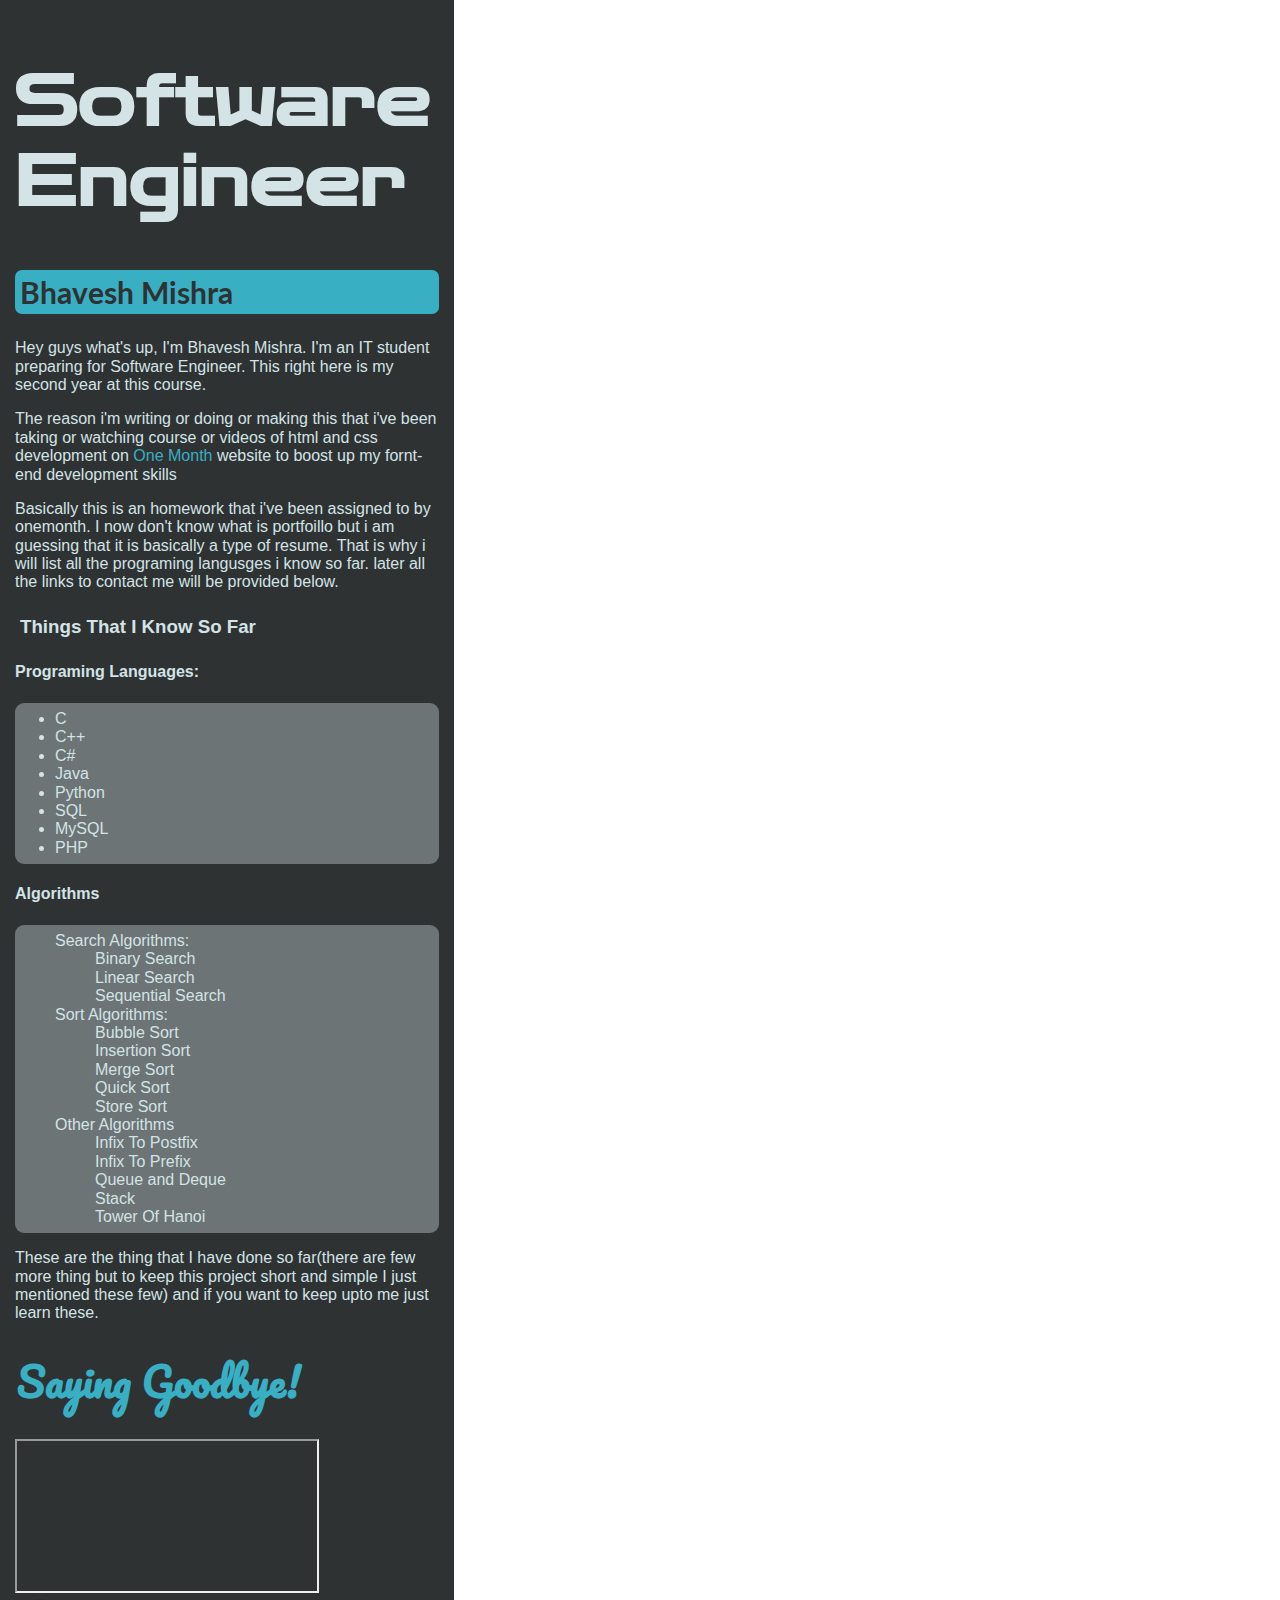
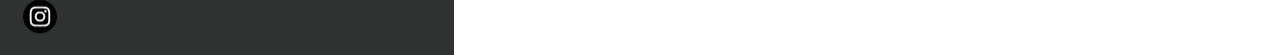
==== index.html @ 86bb943e "Update index.html" ====
<!DOCTYPE html>
<html lang="en" dir="ltr">
  <head>
    <meta charset="utf-8">
    <title>Software Engineer</title>
    <link rel="stylesheet" href="css/normalize.css">
    <link rel="stylesheet" href="css/style.css">
    <link href="https://fonts.googleapis.com/css2?family=Zen+Dots&display=swap" rel="stylesheet">
    <link href="https://fonts.googleapis.com/css2?family=Lato&display=swap" rel="stylesheet">
    <link href="https://fonts.googleapis.com/css2?family=Pacifico&display=swap" rel="stylesheet">
  </head>
  <body>
    <div id="container">
      <h1>Software Engineer</h1>
      <h2>Bhavesh Mishra</h2>
      <p>Hey guys what's up, I'm Bhavesh Mishra. I'm an IT student preparing for Software Engineer. This right here is my second year at this course.</p>
      <p>The reason i'm writing or doing or making this that i've been taking or watching course or videos of html and css development on <a href="https://onemonth.com/courses/html/" target="_blank">One Month</a> website to boost up my fornt-end development skills</p>
      <p>Basically this is an homework that i've been assigned to by onemonth. I now don't know what is portfoillo but i am guessing that it is basically a type of resume. That is why i will list all the programing langusges i know so far. later all the links to contact me will be provided below.</p>
      <h3>Things That I Know So Far</h3>
      <h4>Programing Languages:</h4>
      <ul>
        <li>C</li>
        <li>C++</li>
        <li>C#</li>
        <li>Java</li>
        <li>Python</li>
        <li>SQL</li>
        <li>MySQL</li>
        <li>PHP</li>
      </ul>
      <h4>Algorithms</h4>
      <ul>

        <dl class="dsa">
          <dt>Search Algorithms:</dt>
          <dd>Binary Search</dd>
          <dd>Linear Search</dd>
          <dd>Sequential Search</dd>
          <dt>Sort Algorithms:</dt>
          <dd>Bubble Sort</dd>
          <dd>Insertion Sort</dd>
          <dd>Merge Sort</dd>
          <dd>Quick Sort</dd>
          <dd>Store Sort</dd>
          <dt>Other Algorithms</dt>
          <dd>Infix To Postfix</dd>
          <dd>Infix To Prefix</dd>
          <dd>Queue and Deque</dd>
          <dd>Stack</dd>
          <dd>Tower Of Hanoi</dd>
        </dl>
      </ul>
      <p>These are the thing that I have done so far(there are few more thing but to keep this project short and simple I just mentioned these few) and if you want to keep upto me just learn these.</p>
      <h2 id="bye">Saying Goodbye!</h2>
      <iframe src="https://www.youtube.com/embed/RgKAFK5djSk"></iframe>
      <br>
      <a href="https://www.instagram.com/bhavesh7.9/" target="_blank">
      <img src="images/ins.png" alt="Instagram" width="50px"></a>
    </div>
  </body>
</html>
---- css/style.css ----
body{
  background: url('../images/image2.jpg');
  background-position: center;
  background-attachment: fixed;
  -webkit-background-size: cover;
  -moz-background-size: cover;
  -o-background-size: cover;
  background-size: cover;
}
#container{
  background: #2E3233;
  width: 424px;
  color:#D3E3E6;
  padding:15px;
}
h1{
  font-family: 'Zen Dots', cursive;
  font-size: 70px;
  color:#D3E3E6;
}
h2{
  font-family: 'Lato', sans-serif;
  font-size: 30px;
  background:#39AFC4;
  border-radius: 7px;
  color: #2E3233;
  padding: 5px;
}
a{
  color:#39AFC4;
  text-decoration: none;
}
h3{
  background:#2E3233;
  padding:5px;
  color:#D3E3E6;
  border-radius: 5px;
}
ul{
  background:#6C7475;
  color:#D3E3E6;
  border-radius: 9px;
  padding-top:7px;
  padding-bottom: 7px;
}
#bye{
  font-family: 'Pacifico', cursive;
  font-size: 40px;
  padding: 2px;
  background: #2E3233;
  color: #39AFC4;
}
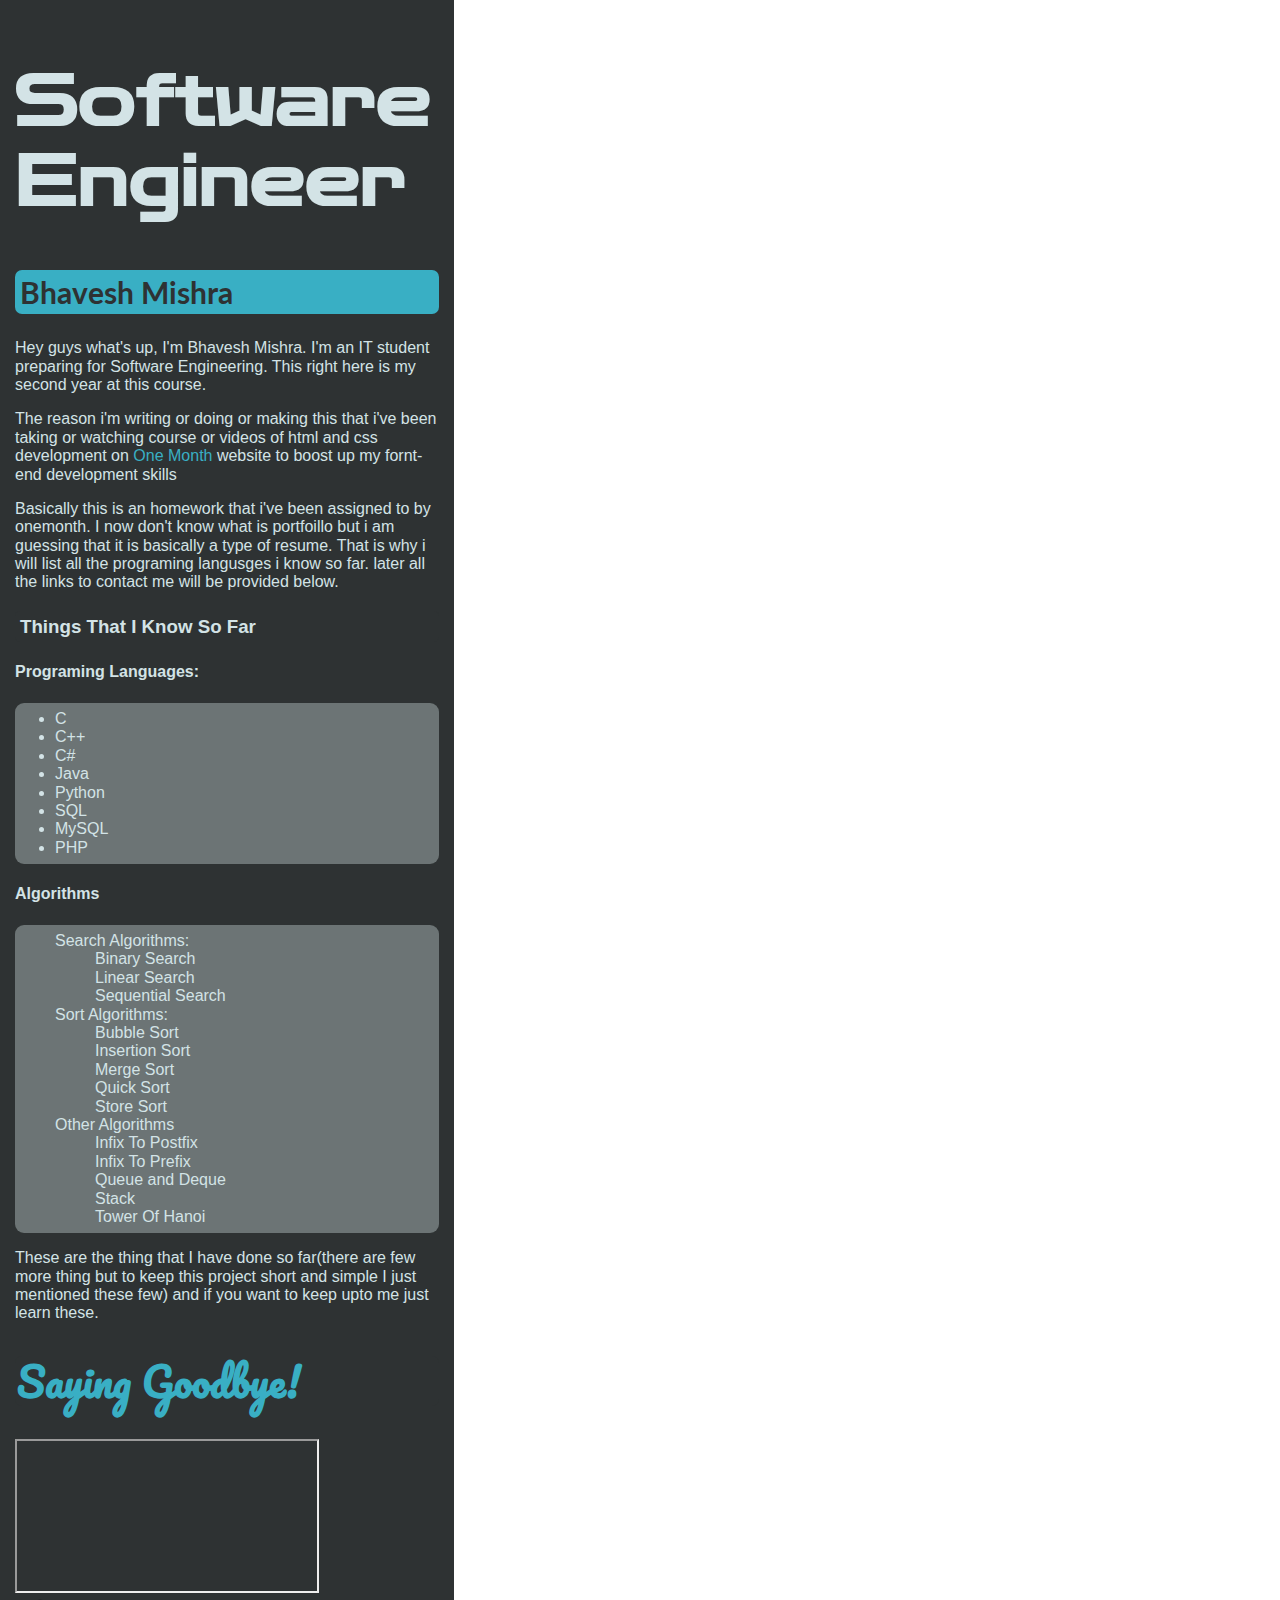
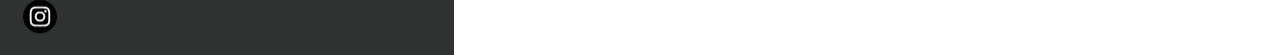
==== commit 266ba972: "Update index.html" ====
--- a/index.html
+++ b/index.html
@@ -13,7 +13,7 @@
     <div id="container">
       <h1>Software Engineer</h1>
       <h2>Bhavesh Mishra</h2>
-      <p>Hey guys what's up, I'm Bhavesh Mishra. I'm an IT student preparing for Software Engineer. This right here is my second year at this course.</p>
+      <p>Hey guys what's up, I'm Bhavesh Mishra. I'm an IT student preparing for Software Engineering. This right here is my second year at this course.</p>
       <p>The reason i'm writing or doing or making this that i've been taking or watching course or videos of html and css development on <a href="https://onemonth.com/courses/html/" target="_blank">One Month</a> website to boost up my fornt-end development skills</p>
       <p>Basically this is an homework that i've been assigned to by onemonth. I now don't know what is portfoillo but i am guessing that it is basically a type of resume. That is why i will list all the programing langusges i know so far. later all the links to contact me will be provided below.</p>
       <h3>Things That I Know So Far</h3>
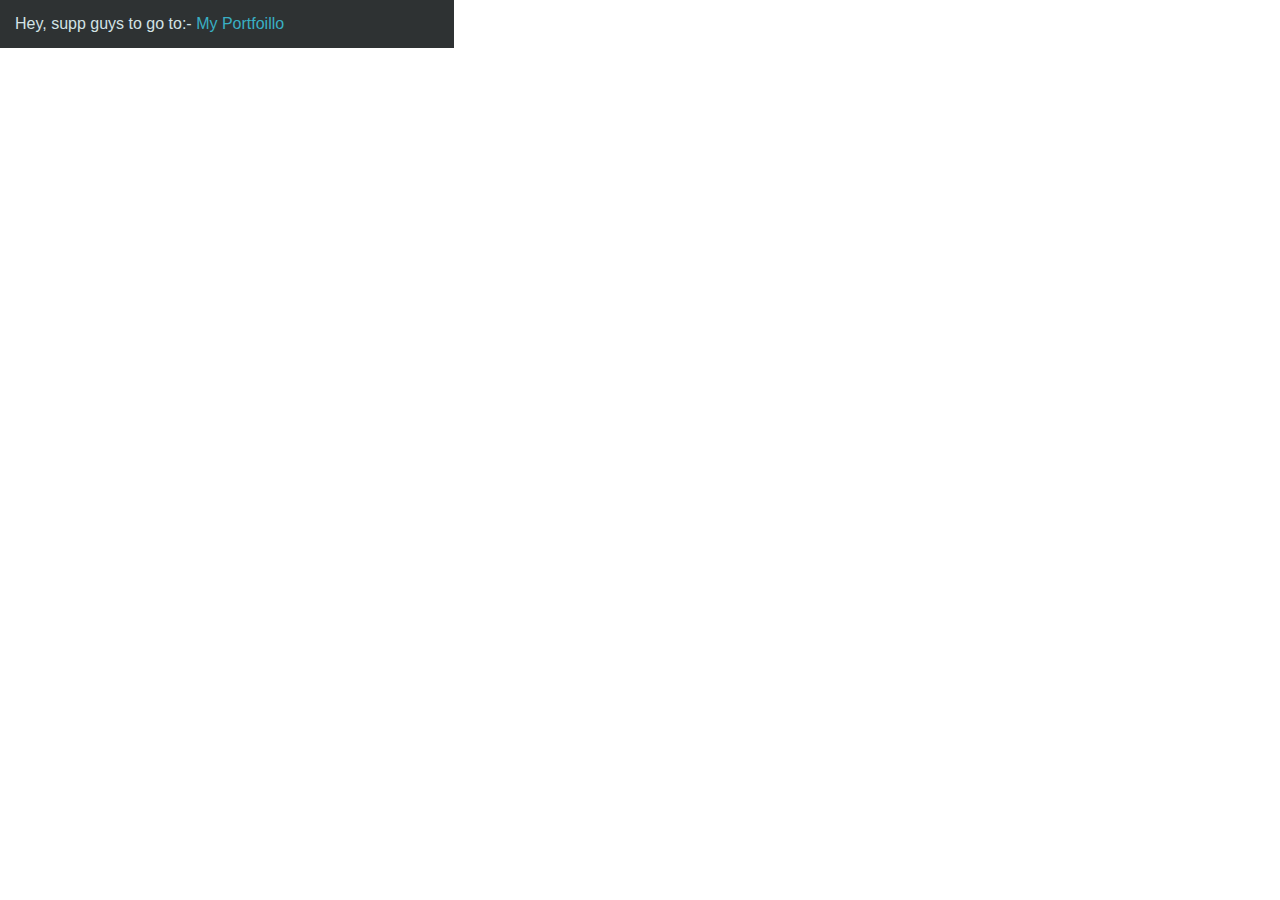
==== commit 8ae1fa5a: "Update index.html" ====
--- a/index.html
+++ b/index.html
@@ -11,51 +11,8 @@
   </head>
   <body>
     <div id="container">
-      <h1>Software Engineer</h1>
-      <h2>Bhavesh Mishra</h2>
-      <p>Hey guys what's up, I'm Bhavesh Mishra. I'm an IT student preparing for Software Engineering. This right here is my second year at this course.</p>
-      <p>The reason i'm writing or doing or making this that i've been taking or watching course or videos of html and css development on <a href="https://onemonth.com/courses/html/" target="_blank">One Month</a> website to boost up my fornt-end development skills</p>
-      <p>Basically this is an homework that i've been assigned to by onemonth. I now don't know what is portfoillo but i am guessing that it is basically a type of resume. That is why i will list all the programing langusges i know so far. later all the links to contact me will be provided below.</p>
-      <h3>Things That I Know So Far</h3>
-      <h4>Programing Languages:</h4>
-      <ul>
-        <li>C</li>
-        <li>C++</li>
-        <li>C#</li>
-        <li>Java</li>
-        <li>Python</li>
-        <li>SQL</li>
-        <li>MySQL</li>
-        <li>PHP</li>
-      </ul>
-      <h4>Algorithms</h4>
-      <ul>
-
-        <dl class="dsa">
-          <dt>Search Algorithms:</dt>
-          <dd>Binary Search</dd>
-          <dd>Linear Search</dd>
-          <dd>Sequential Search</dd>
-          <dt>Sort Algorithms:</dt>
-          <dd>Bubble Sort</dd>
-          <dd>Insertion Sort</dd>
-          <dd>Merge Sort</dd>
-          <dd>Quick Sort</dd>
-          <dd>Store Sort</dd>
-          <dt>Other Algorithms</dt>
-          <dd>Infix To Postfix</dd>
-          <dd>Infix To Prefix</dd>
-          <dd>Queue and Deque</dd>
-          <dd>Stack</dd>
-          <dd>Tower Of Hanoi</dd>
-        </dl>
-      </ul>
-      <p>These are the thing that I have done so far(there are few more thing but to keep this project short and simple I just mentioned these few) and if you want to keep upto me just learn these.</p>
-      <h2 id="bye">Saying Goodbye!</h2>
-      <iframe src="https://www.youtube.com/embed/RgKAFK5djSk"></iframe>
-      <br>
-      <a href="https://www.instagram.com/bhavesh7.9/" target="_blank">
-      <img src="images/ins.png" alt="Instagram" width="50px"></a>
+      Hey, supp guys to go to:-
+      <a href="https://bhavesh-7.github.io/myPortfoillo/" target="_blank">My Portfoillo</a>
     </div>
   </body>
 </html>
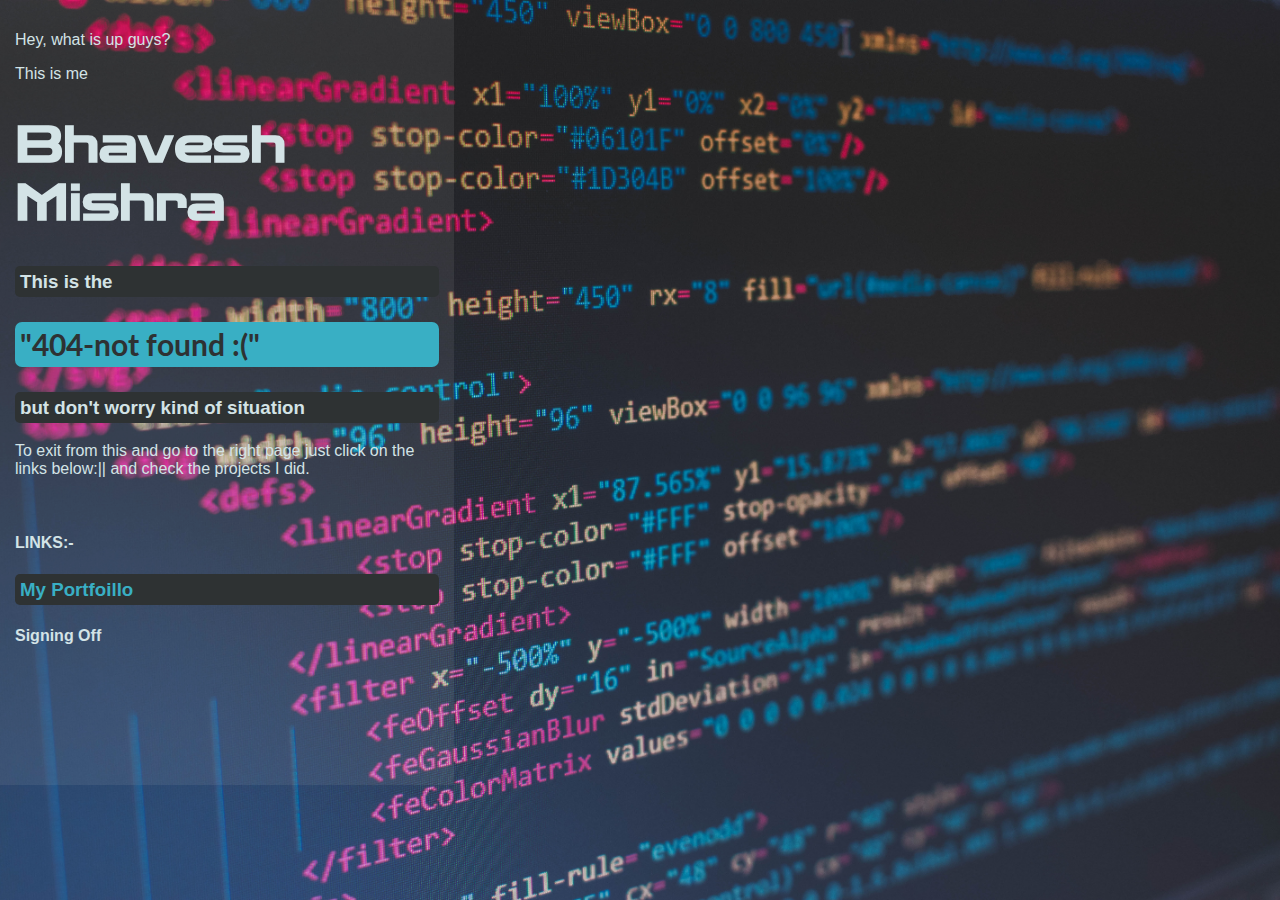
==== commit a443ef29: "added links" ====
--- a/index.html
+++ b/index.html
@@ -2,7 +2,7 @@
 <html lang="en" dir="ltr">
   <head>
     <meta charset="utf-8">
-    <title>Software Engineer</title>
+    <title>404-but found:?</title>
     <link rel="stylesheet" href="css/normalize.css">
     <link rel="stylesheet" href="css/style.css">
     <link href="https://fonts.googleapis.com/css2?family=Zen+Dots&display=swap" rel="stylesheet">
@@ -11,8 +11,14 @@
   </head>
   <body>
     <div id="container">
-      Hey, supp guys to go to:-
-      <a href="https://bhavesh-7.github.io/myPortfoillo/" target="_blank">My Portfoillo</a>
+      <p>Hey, what is up guys?</p>
+      <p>This is me <h1>Bhavesh Mishra</h1></p>
+      <h3>This is the</h3> <h2>"404-not found :("</h2> <h3>but don't worry kind of situation</h3>
+      <p>To exit from this and go to the right page just click on the links below:|| and check the projects I did.</p>
+      <br>
+      <h4>LINKS:-</h4>
+      <a href="https://bhavesh-7.github.io/myPortfoillo/" target="_blank"><h3 id="link">My Portfoillo</h3></a>
+      <h4>Signing Off</h4>
     </div>
   </body>
 </html>
--- a/css/style.css
+++ b/css/style.css
@@ -1,5 +1,5 @@
 body{
-  background: url('../images/image2.jpg');
+  background: url('../images/image3.jpg');
   background-position: center;
   background-attachment: fixed;
   -webkit-background-size: cover;
@@ -8,14 +8,15 @@
   background-size: cover;
 }
 #container{
-  background: #2E3233;
+  background: rgba(195, 195, 195, 0.1);
   width: 424px;
+  height: 755px;
   color:#D3E3E6;
   padding:15px;
 }
 h1{
   font-family: 'Zen Dots', cursive;
-  font-size: 70px;
+  font-size: 50px;
   color:#D3E3E6;
 }
 h2{
@@ -26,6 +27,11 @@
   color: #2E3233;
   padding: 5px;
 }
+#link{
+  padding:5px;
+  color:#39AFC4;
+  border-radius: 5px;
+}
 a{
   color:#39AFC4;
   text-decoration: none;
@@ -34,6 +40,11 @@
   background:#2E3233;
   padding:5px;
   color:#D3E3E6;
+  border-radius: 5px;
+}
+#link{
+  padding:5px;
+  color:#39AFC4;
   border-radius: 5px;
 }
 ul{
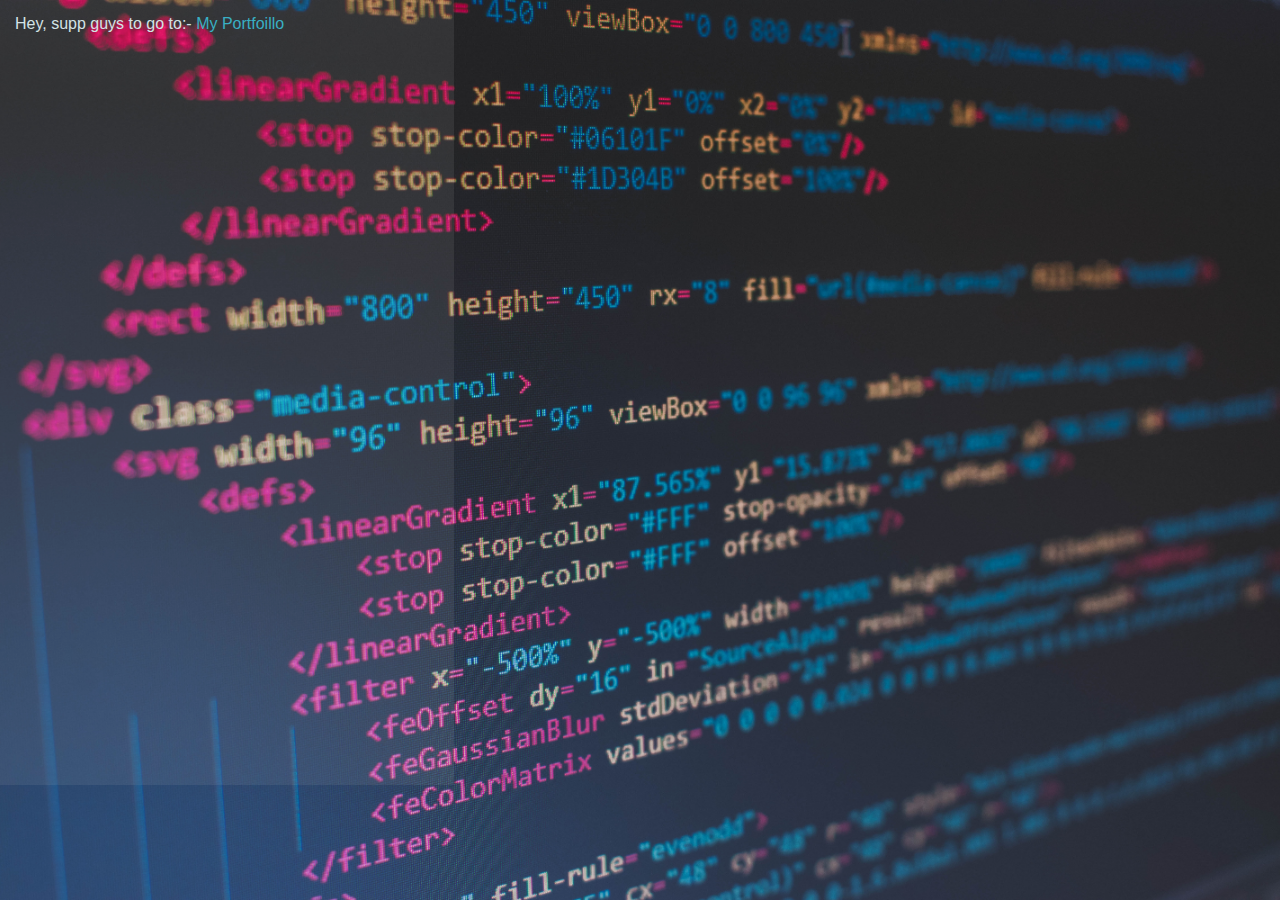
==== commit 944b602d: "Merge branch 'main' of https://github.com/bhavesh-7/bhavesh-7.github.io" ====
--- a/index.html
+++ b/index.html
@@ -2,7 +2,7 @@
 <html lang="en" dir="ltr">
   <head>
     <meta charset="utf-8">
-    <title>404-but found:?</title>
+    <title>Software Engineer</title>
     <link rel="stylesheet" href="css/normalize.css">
     <link rel="stylesheet" href="css/style.css">
     <link href="https://fonts.googleapis.com/css2?family=Zen+Dots&display=swap" rel="stylesheet">
@@ -11,14 +11,8 @@
   </head>
   <body>
     <div id="container">
-      <p>Hey, what is up guys?</p>
-      <p>This is me <h1>Bhavesh Mishra</h1></p>
-      <h3>This is the</h3> <h2>"404-not found :("</h2> <h3>but don't worry kind of situation</h3>
-      <p>To exit from this and go to the right page just click on the links below:|| and check the projects I did.</p>
-      <br>
-      <h4>LINKS:-</h4>
-      <a href="https://bhavesh-7.github.io/myPortfoillo/" target="_blank"><h3 id="link">My Portfoillo</h3></a>
-      <h4>Signing Off</h4>
+      Hey, supp guys to go to:-
+      <a href="https://bhavesh-7.github.io/myPortfoillo/" target="_blank">My Portfoillo</a>
     </div>
   </body>
 </html>
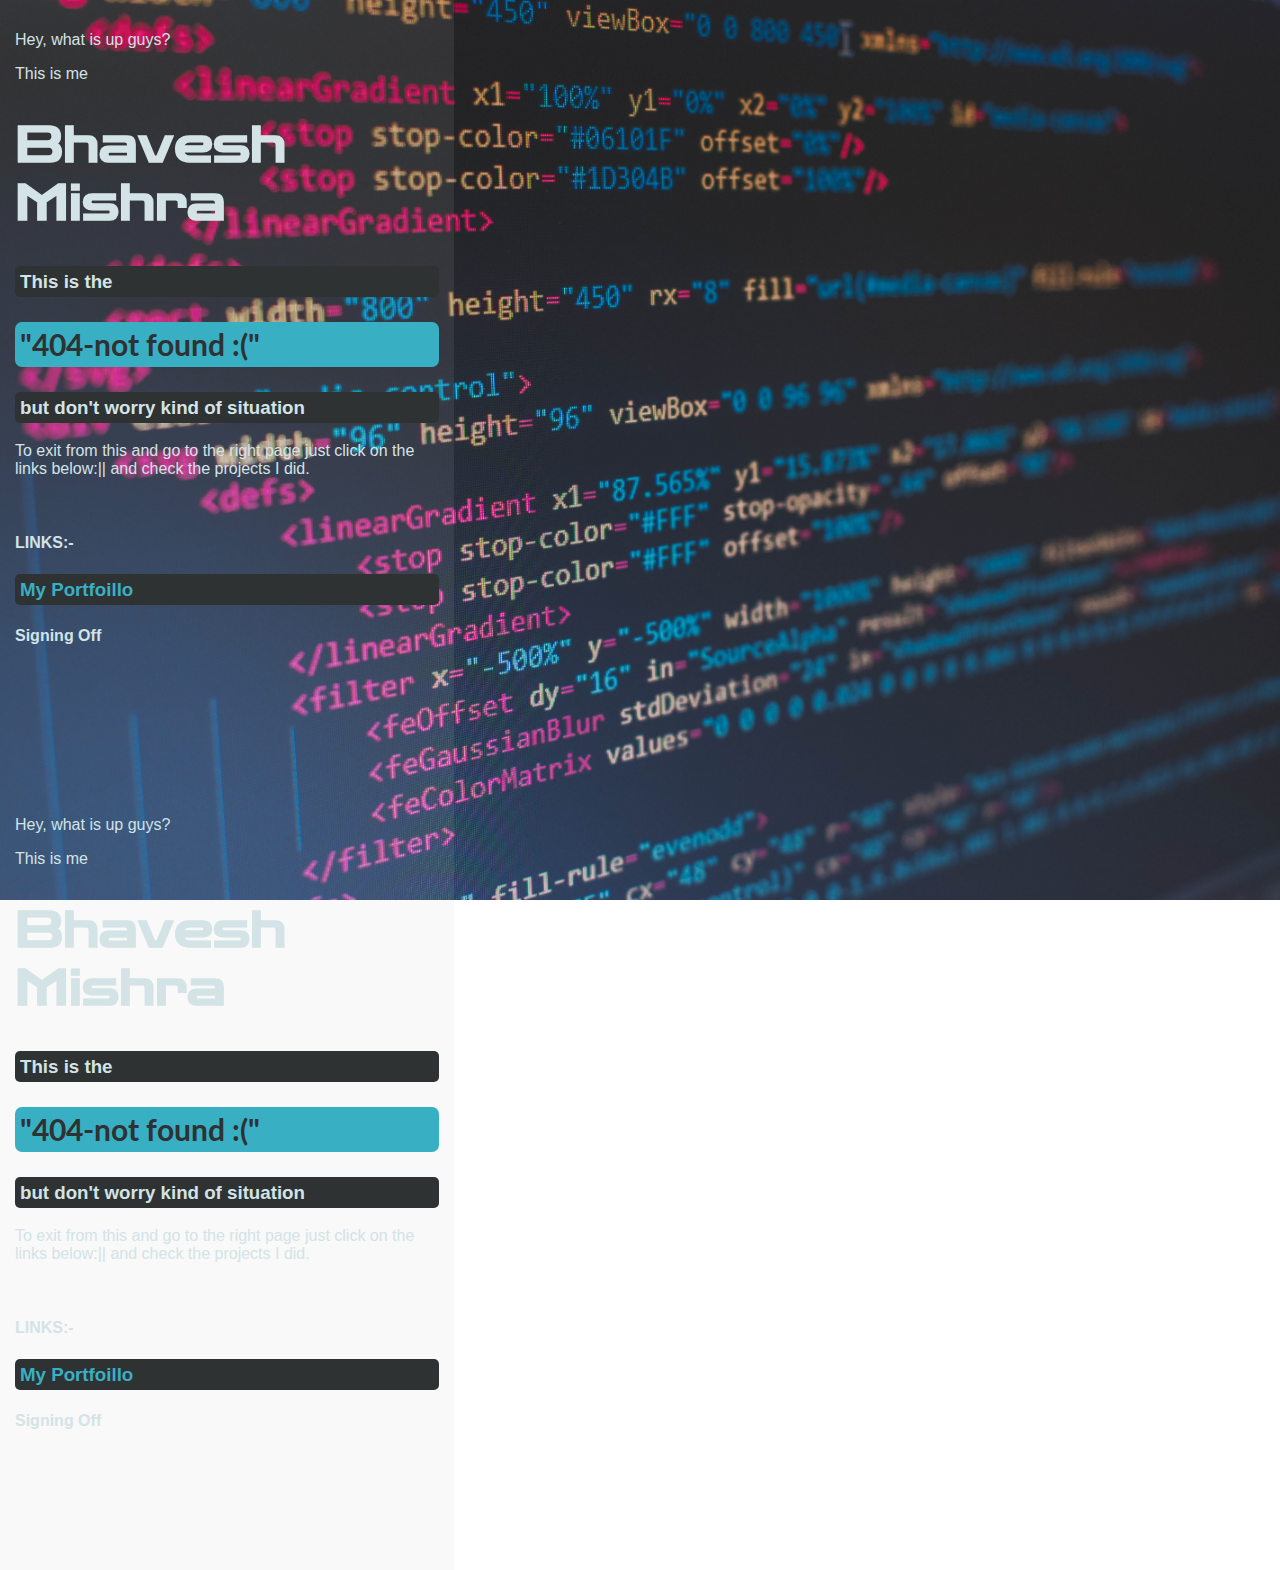
==== commit 6566684f: "Update index.html" ====
--- a/index.html
+++ b/index.html
@@ -2,7 +2,7 @@
 <html lang="en" dir="ltr">
   <head>
     <meta charset="utf-8">
-    <title>Software Engineer</title>
+    <title>404-but found:?</title>
     <link rel="stylesheet" href="css/normalize.css">
     <link rel="stylesheet" href="css/style.css">
     <link href="https://fonts.googleapis.com/css2?family=Zen+Dots&display=swap" rel="stylesheet">
@@ -11,8 +11,37 @@
   </head>
   <body>
     <div id="container">
-      Hey, supp guys to go to:-
-      <a href="https://bhavesh-7.github.io/myPortfoillo/" target="_blank">My Portfoillo</a>
+      <p>Hey, what is up guys?</p>
+      <p>This is me <h1>Bhavesh Mishra</h1></p>
+      <h3>This is the</h3> <h2>"404-not found :("</h2> <h3>but don't worry kind of situation</h3>
+      <p>To exit from this and go to the right page just click on the links below:|| and check the projects I did.</p>
+      <br>
+      <h4>LINKS:-</h4>
+      <a href="https://bhavesh-7.github.io/myPortfoillo/" target="_blank"><h3 id="link">My Portfoillo</h3></a>
+      <h4>Signing Off</h4>
+    </div>
+  </body>
+</html><!DOCTYPE html>
+<html lang="en" dir="ltr">
+  <head>
+    <meta charset="utf-8">
+    <title>404-but found:?</title>
+    <link rel="stylesheet" href="css/normalize.css">
+    <link rel="stylesheet" href="css/style.css">
+    <link href="https://fonts.googleapis.com/css2?family=Zen+Dots&display=swap" rel="stylesheet">
+    <link href="https://fonts.googleapis.com/css2?family=Lato&display=swap" rel="stylesheet">
+    <link href="https://fonts.googleapis.com/css2?family=Pacifico&display=swap" rel="stylesheet">
+  </head>
+  <body>
+    <div id="container">
+      <p>Hey, what is up guys?</p>
+      <p>This is me <h1>Bhavesh Mishra</h1></p>
+      <h3>This is the</h3> <h2>"404-not found :("</h2> <h3>but don't worry kind of situation</h3>
+      <p>To exit from this and go to the right page just click on the links below:|| and check the projects I did.</p>
+      <br>
+      <h4>LINKS:-</h4>
+      <a href="https://bhavesh-7.github.io/myPortfoillo/" target="_blank"><h3 id="link">My Portfoillo</h3></a>
+      <h4>Signing Off</h4>
     </div>
   </body>
 </html>
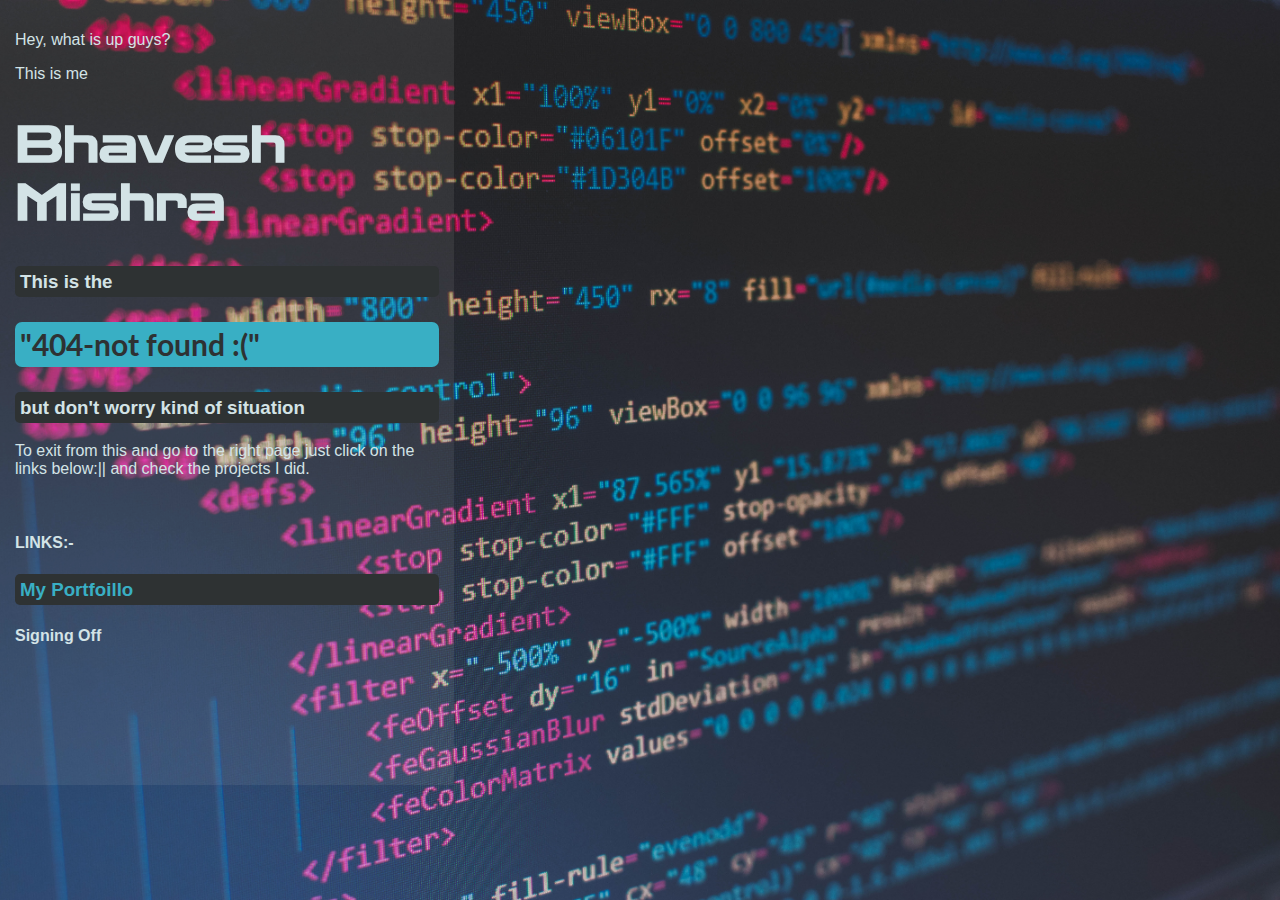
==== commit dbda0dae: "Update index.html" ====
--- a/index.html
+++ b/index.html
@@ -21,27 +21,3 @@
       <h4>Signing Off</h4>
     </div>
   </body>
-</html><!DOCTYPE html>
-<html lang="en" dir="ltr">
-  <head>
-    <meta charset="utf-8">
-    <title>404-but found:?</title>
-    <link rel="stylesheet" href="css/normalize.css">
-    <link rel="stylesheet" href="css/style.css">
-    <link href="https://fonts.googleapis.com/css2?family=Zen+Dots&display=swap" rel="stylesheet">
-    <link href="https://fonts.googleapis.com/css2?family=Lato&display=swap" rel="stylesheet">
-    <link href="https://fonts.googleapis.com/css2?family=Pacifico&display=swap" rel="stylesheet">
-  </head>
-  <body>
-    <div id="container">
-      <p>Hey, what is up guys?</p>
-      <p>This is me <h1>Bhavesh Mishra</h1></p>
-      <h3>This is the</h3> <h2>"404-not found :("</h2> <h3>but don't worry kind of situation</h3>
-      <p>To exit from this and go to the right page just click on the links below:|| and check the projects I did.</p>
-      <br>
-      <h4>LINKS:-</h4>
-      <a href="https://bhavesh-7.github.io/myPortfoillo/" target="_blank"><h3 id="link">My Portfoillo</h3></a>
-      <h4>Signing Off</h4>
-    </div>
-  </body>
-</html>
